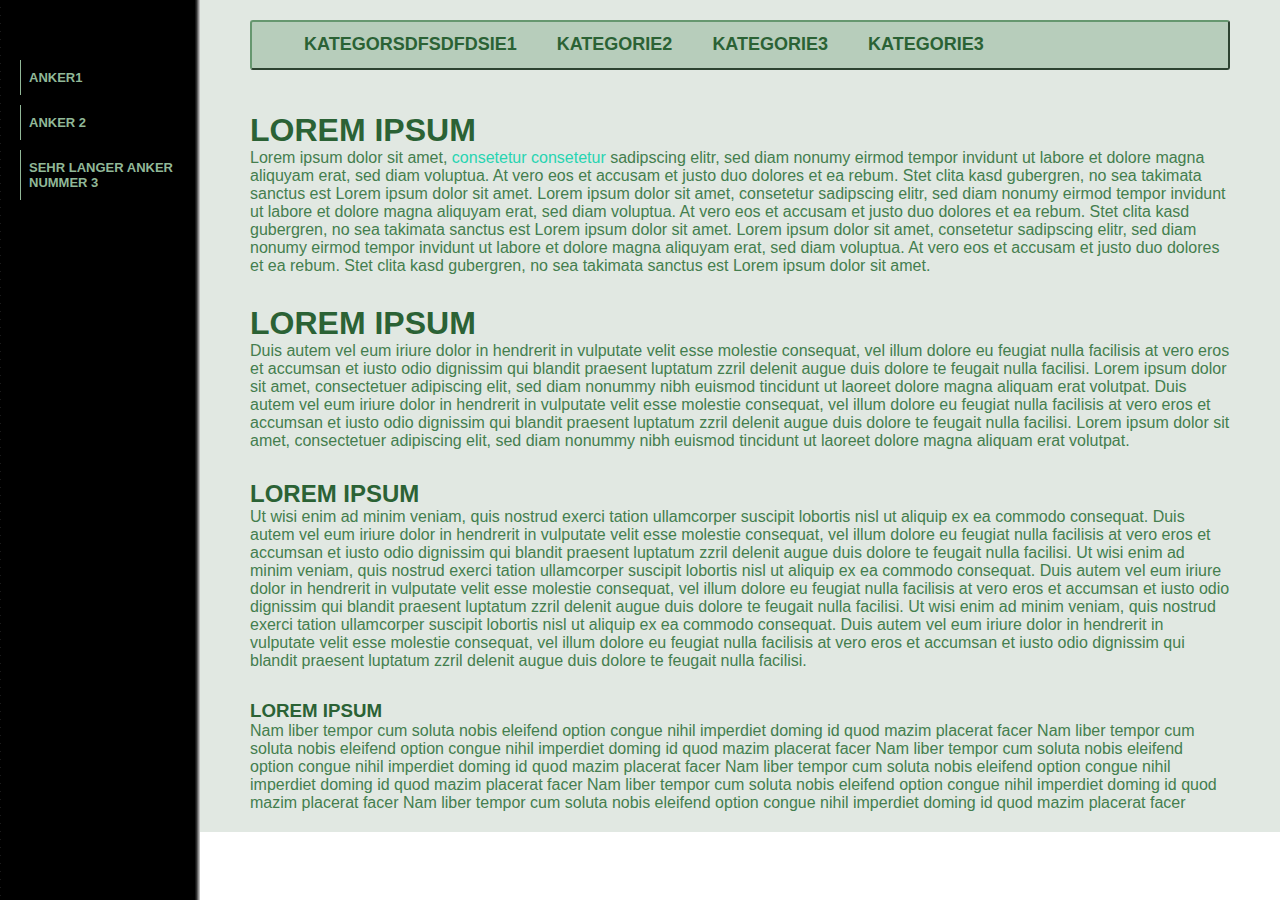
==== sidebar/index.html @ 259706fd "new draft added" ====
<!DOCTYPE html>
<html>
<head lang="en">
    <meta charset="UTF-8">
    <title></title>
    <link rel="stylesheet" type="text/css" href="style.css">
</head>
<body>
    <aside>
        <ul>
            <li><a href="#">Anker1</a></li>
            <li>Anker 2</li>
            <li>sehr langer Anker Nummer 3</li>
        </ul>
    </aside>
    <div class="wrapper">
        <header>
            <ul>
                <li>Kategorsdfsdfdsie1</li>
                <li>Kategorie2</li>
                <li>Kategorie3</li>
                <li>Kategorie3</li>
            </ul>
        </header>
        <section>
            <h1>Lorem ipsum</h1>
            Lorem ipsum dolor sit amet, <a href="#">consetetur</a> <a href="#kdkdk">consetetur</a> sadipscing elitr, sed diam nonumy eirmod tempor invidunt ut labore et dolore magna aliquyam erat, sed diam voluptua. At vero eos et accusam et justo duo dolores et ea rebum. Stet clita kasd gubergren, no sea takimata sanctus est Lorem ipsum dolor sit amet. Lorem ipsum dolor sit amet, consetetur sadipscing elitr, sed diam nonumy eirmod tempor invidunt ut labore et dolore magna aliquyam erat, sed diam voluptua. At vero eos et accusam et justo duo dolores et ea rebum. Stet clita kasd gubergren, no sea takimata sanctus est Lorem ipsum dolor sit amet. Lorem ipsum dolor sit amet, consetetur sadipscing elitr, sed diam nonumy eirmod tempor invidunt ut labore et dolore magna aliquyam erat, sed diam voluptua. At vero eos et accusam et justo duo dolores et ea rebum. Stet clita kasd gubergren, no sea takimata sanctus est Lorem ipsum dolor sit amet.
            <h1>Lorem ipsum</h1>
            Duis autem vel eum iriure dolor in hendrerit in vulputate velit esse molestie consequat, vel illum dolore eu feugiat nulla facilisis at vero eros et accumsan et iusto odio dignissim qui blandit praesent luptatum zzril delenit augue duis dolore te feugait nulla facilisi. Lorem ipsum dolor sit amet, consectetuer adipiscing elit, sed diam nonummy nibh euismod tincidunt ut laoreet dolore magna aliquam erat volutpat.
            Duis autem vel eum iriure dolor in hendrerit in vulputate velit esse molestie consequat, vel illum dolore eu feugiat nulla facilisis at vero eros et accumsan et iusto odio dignissim qui blandit praesent luptatum zzril delenit augue duis dolore te feugait nulla facilisi. Lorem ipsum dolor sit amet, consectetuer adipiscing elit, sed diam nonummy nibh euismod tincidunt ut laoreet dolore magna aliquam erat volutpat.
            <h2>Lorem ipsum</h2>
            Ut wisi enim ad minim veniam, quis nostrud exerci tation ullamcorper suscipit lobortis nisl ut aliquip ex ea commodo consequat. Duis autem vel eum iriure dolor in hendrerit in vulputate velit esse molestie consequat, vel illum dolore eu feugiat nulla facilisis at vero eros et accumsan et iusto odio dignissim qui blandit praesent luptatum zzril delenit augue duis dolore te feugait nulla facilisi.
            Ut wisi enim ad minim veniam, quis nostrud exerci tation ullamcorper suscipit lobortis nisl ut aliquip ex ea commodo consequat. Duis autem vel eum iriure dolor in hendrerit in vulputate velit esse molestie consequat, vel illum dolore eu feugiat nulla facilisis at vero eros et accumsan et iusto odio dignissim qui blandit praesent luptatum zzril delenit augue duis dolore te feugait nulla facilisi.
            Ut wisi enim ad minim veniam, quis nostrud exerci tation ullamcorper suscipit lobortis nisl ut aliquip ex ea commodo consequat. Duis autem vel eum iriure dolor in hendrerit in vulputate velit esse molestie consequat, vel illum dolore eu feugiat nulla facilisis at vero eros et accumsan et iusto odio dignissim qui blandit praesent luptatum zzril delenit augue duis dolore te feugait nulla facilisi.
            <h3>Lorem ipsum</h3>
            Nam liber tempor cum soluta nobis eleifend option congue nihil imperdiet doming id quod mazim placerat facer
            Nam liber tempor cum soluta nobis eleifend option congue nihil imperdiet doming id quod mazim placerat facer
            Nam liber tempor cum soluta nobis eleifend option congue nihil imperdiet doming id quod mazim placerat facer
            Nam liber tempor cum soluta nobis eleifend option congue nihil imperdiet doming id quod mazim placerat facer
            Nam liber tempor cum soluta nobis eleifend option congue nihil imperdiet doming id quod mazim placerat facer
            Nam liber tempor cum soluta nobis eleifend option congue nihil imperdiet doming id quod mazim placerat facer
        </section>
    </div>
</body>
</html>
---- sidebar/style.css ----
*, *:before, *:after {
    -webkit-box-sizing: border-box;
    -moz-box-sizing: border-box;
    box-sizing: border-box;
    margin: 0;
    padding: 0;
}

body {
    background: url(drawing2.png) repeat-y 0 0;
    font-family: sans-serif;
    color: #447E4E;
}

.wrapper {
    background-color: #E1E8E2;
    position: absolute;
    float: left;
    margin-left: 200px;
    padding: 20px 50px 20px 50px;
    #width: 750px;
}

aside {
    padding-top: 50px;
    padding-left: 20px;
    color: white;
    float: left;
    width: 200px;
}

aside li {
    color: #91B898;
    list-style-type: none;
    border-left: solid #91B898 1px;
    margin-top: 10px;
    padding: 10px 8px 10px 8px;
    margin-right: 4px;
    font-size: small;
}

aside li a {
    text-decoration: none;
    color: #91B898;
}

aside li:hover {
    background-color: #151515;
}

header {
    padding: 12px 12px 0 12px;
    font-size: large;
    height: 50px;
    border: outset #66976F 2px;
    border-radius: 3px;
    background-color: #B7CDBB;
}

header li {
    float: left;
    margin-left: 40px;
    list-style-type: none;
}

section {
    padding-top: 12px;
}

section h1, section h2, section h3, section h4, section h5, section h6 {
    margin-top: 30px;
    color: #2B6235;
    text-transform: uppercase;
}

li {
    font-weight: bold;
    text-transform: uppercase;
    color: #2B6235;
}

section > a {
    text-decoration: none;
    color: #28d4b1;
}

section > a:hover {
    text-decoration: underline;
    color: #28d4b1;
}

section > a:visited {
    color: #2a552a;
}
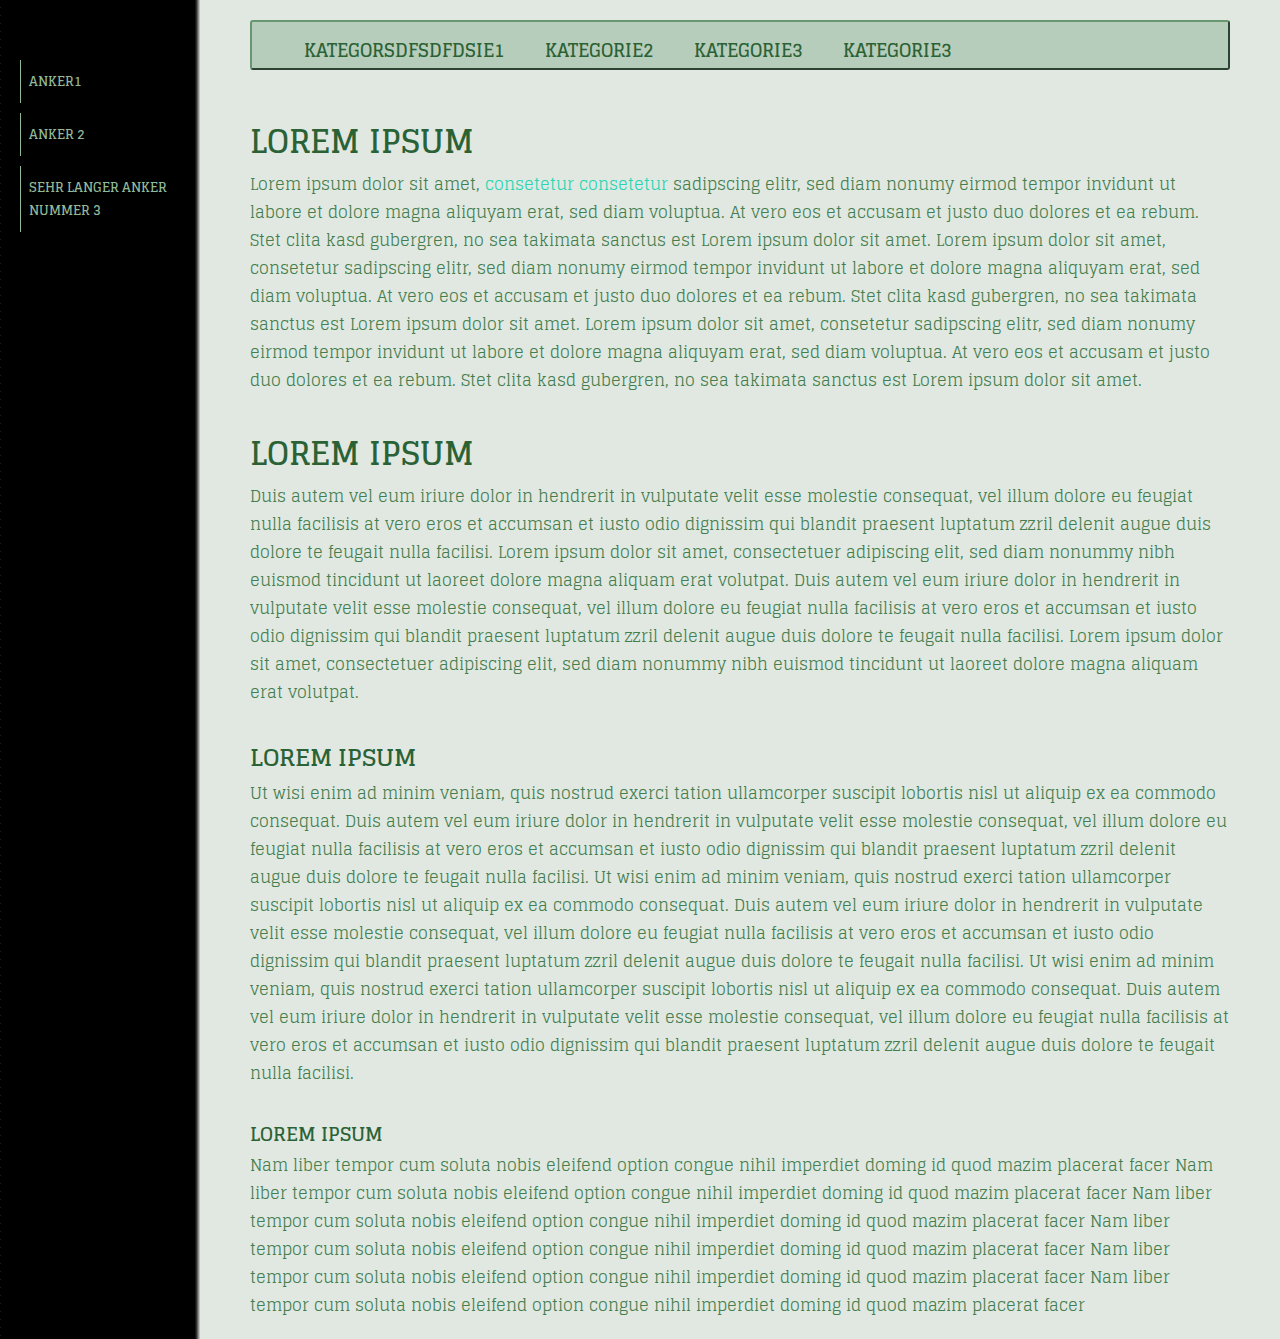
==== commit ef6cdf21: "cover and columns draft" ====
--- a/sidebar/index.html
+++ b/sidebar/index.html
@@ -4,6 +4,10 @@
     <meta charset="UTF-8">
     <title></title>
     <link rel="stylesheet" type="text/css" href="style.css">
+
+    <link href='http://fonts.googleapis.com/css?family=Glegoo' rel='stylesheet' type='text/css'>
+    <link href='http://fonts.googleapis.com/css?family=Raleway' rel='stylesheet' type='text/css'>
+
 </head>
 <body>
     <aside>
--- a/sidebar/style.css
+++ b/sidebar/style.css
@@ -8,7 +8,7 @@
 
 body {
     background: url(drawing2.png) repeat-y 0 0;
-    font-family: sans-serif;
+    font-family: Glegoo, Raleway;
     color: #447E4E;
 }
 
